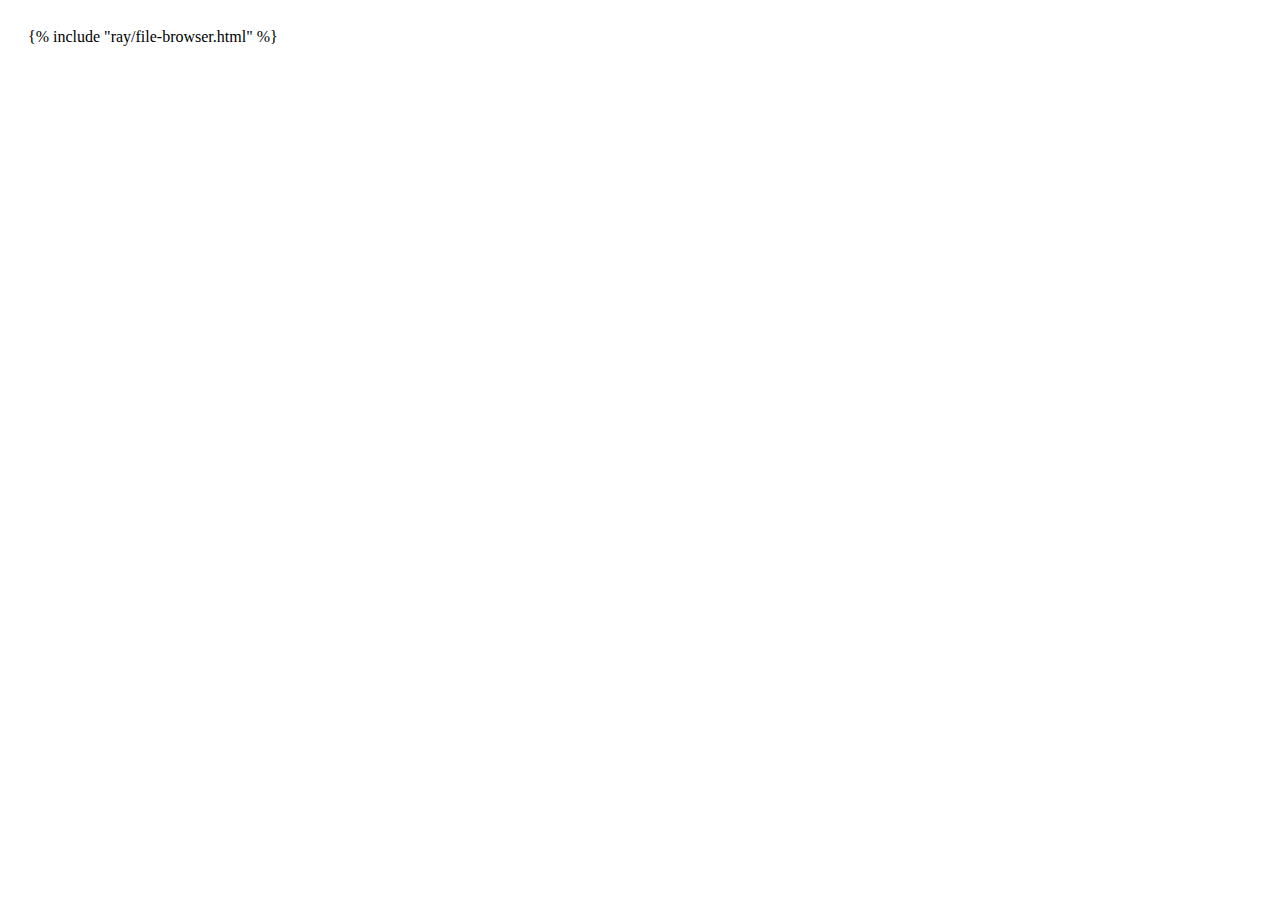
==== ray/templates/ray/index.html @ daa7cddf "" ====
<html xmlns="http://www.w3.org/1999/xhtml">
  <head>
    <script type="text/javascript" src="/media/jquery-ui/js/jquery-1.4.1.min.js"></script>
    <script type="text/javascript" src="/media/jquery-ui/js/jquery-ui-1.8rc1.custom.min.js"></script>
    <script src="/media/codemirror/js/codemirror.js" type="text/javascript"></script>
    <script src="/media/ray/src/jquery.ray.js" type="text/javascript"></script>
    <script src="/media/ray/src/jquery.rayMirrorEditor.js" type="text/javascript"></script>
    <script src="/media/ray/src/jquery.rayWorkspace.js" type="text/javascript"></script>
    <script src="/media/ray/src/jquery.rayFilebrowser.js" type="text/javascript"></script>
    <link  href="/media/ray/css/jquery.ray.css" rel="stylesheet" type="text/css" />
    <link  href="/media/jquery-ui/css/custom-theme/jquery-ui-1.8rc1.custom.css" rel="stylesheet" type="text/css" media="all" />
    <title>CodeMirror: JavaScript demonstration</title>
    <style>
        .CodeMirror-line-numbers  {
            background:none repeat scroll 0 0 #F4F4F4;
            border-right:1px solid #DDDDDD;
            width:30px;
        }
        .CodeMirror-line-numbers div {
            text-align:right;
            font-size:10pt;
            padding:0 5px 0 0;
            font-family:monospace;
        }
        .editbox {
            font-family:monospace;
        }
        #ray-toolbar .ui-ray-pathinfo {
            font-size:137%;
            font-family:fixed;
            font-weight:normal;
            margin-left:8px;
        }
        #ray-toolbar .ui-button-set {
            float:right;
        }
        #ray-toolbar .ui-button {
            height:18px;
            width:22px;
        }
        .ui-ray-buffer-cursorinfo {
            float:right;
            color:#ddd;
            padding:2px 10px;
            font-size:150%;
        }
        .ui-ray-syntax-selector {
            float:right;
        }

    </style>
  </head>
  <body style="padding: 20px;">
    {% include "ray/file-browser.html" %}
  </body>
</html>
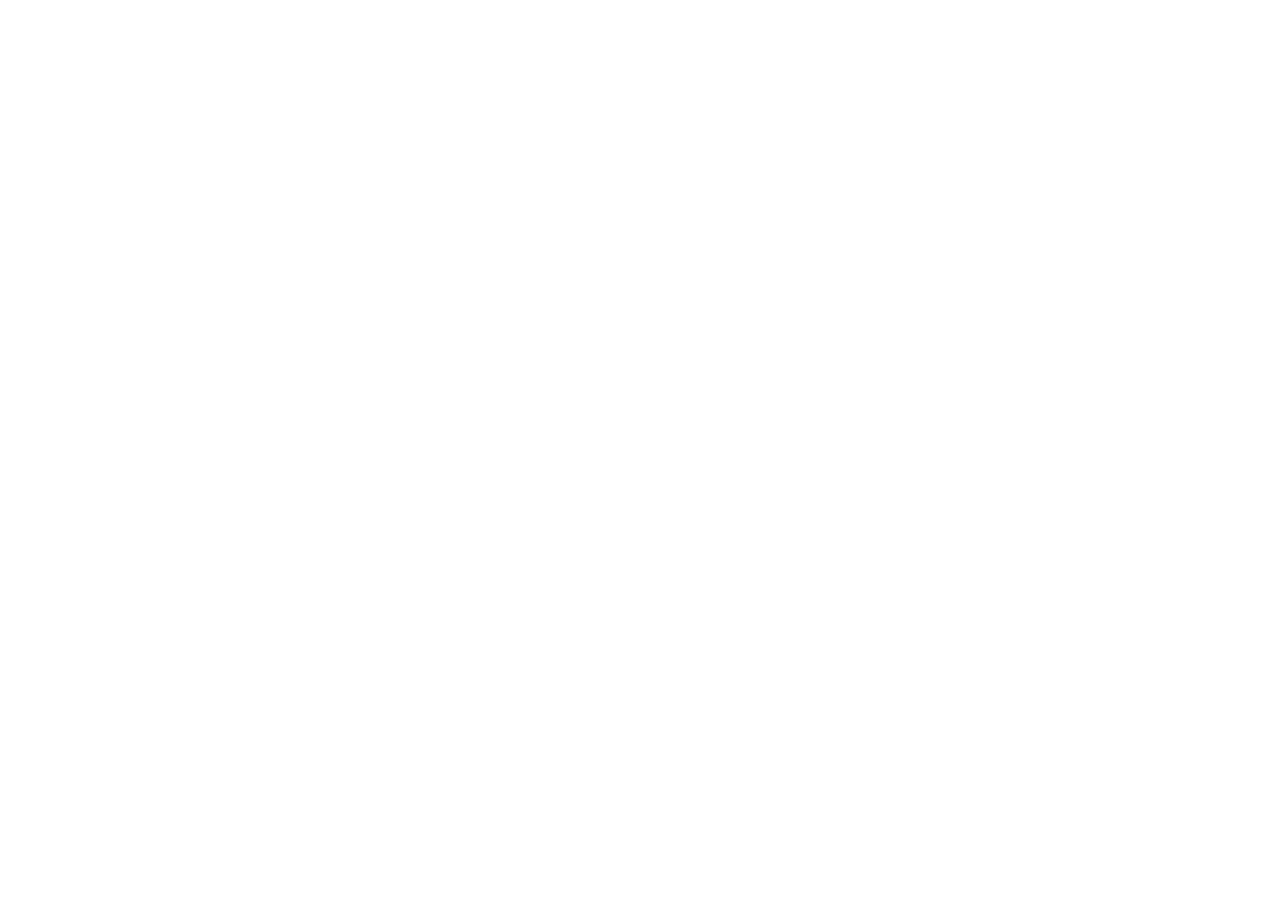
==== commit de658855: "bug fixes, removed console log and some hardcoded paths" ====
--- a/ray/templates/ray/index.html
+++ b/ray/templates/ray/index.html
@@ -1,57 +1,41 @@
-<html xmlns="http://www.w3.org/1999/xhtml">
+<!DOCTYPE HTML PUBLIC "-//W3C//DTD HTML 4.01 Transitional//EN" "http://www.w3.org/TR/1999/REC-html401-19991224/loose.dtd"> 
+<html>
   <head>
-    <script type="text/javascript" src="/media/jquery-ui/js/jquery-1.4.1.min.js"></script>
-    <script type="text/javascript" src="/media/jquery-ui/js/jquery-ui-1.8rc1.custom.min.js"></script>
+    <script type="text/javascript" src="/media/jquery-ui/js/jquery-1.4.2.min.js"></script>
+    <script type="text/javascript" src="/media/jquery-ui/js/jquery-ui-1.8.2.custom.min.js"></script>
+    <!--script src="/media/jquery-splitter/splitter.js" type="text/javascript"></script-->
     <script src="/media/codemirror/js/codemirror.js" type="text/javascript"></script>
     <script src="/media/ray/src/jquery.ray.js" type="text/javascript"></script>
-    <script src="/media/ray/src/jquery.rayMirrorEditor.js" type="text/javascript"></script>
     <script src="/media/ray/src/jquery.rayWorkspace.js" type="text/javascript"></script>
     <script src="/media/ray/src/jquery.rayFilebrowser.js" type="text/javascript"></script>
+    <script src="/media/ray/src/jquery.rayMirrorEditor.js" type="text/javascript"></script>
+    <!--script src="/media/ray/src/jquery.rayPixlr.js" type="text/javascript"></script-->
+    <!--script src="/media/pixlr/_script/pixlr.js" type="text/javascript"></script-->
+    <!--script src="/media/jquery-contextMenu/jquery.contextMenu.js" type="text/javascript"></script-->
+    <!--link  href="/media/jquery-contextMenu/jquery.contextMenu.css" rel="stylesheet" type="text/css" /-->
     <link  href="/media/ray/css/jquery.ray.css" rel="stylesheet" type="text/css" />
-    <link  href="/media/jquery-ui/css/custom-theme/jquery-ui-1.8rc1.custom.css" rel="stylesheet" type="text/css" media="all" />
-    <title>CodeMirror: JavaScript demonstration</title>
-    <style>
-        .CodeMirror-line-numbers  {
-            background:none repeat scroll 0 0 #F4F4F4;
-            border-right:1px solid #DDDDDD;
-            width:30px;
-        }
-        .CodeMirror-line-numbers div {
-            text-align:right;
-            font-size:10pt;
-            padding:0 5px 0 0;
-            font-family:monospace;
-        }
-        .editbox {
-            font-family:monospace;
-        }
-        #ray-toolbar .ui-ray-pathinfo {
-            font-size:137%;
-            font-family:fixed;
-            font-weight:normal;
-            margin-left:8px;
-        }
-        #ray-toolbar .ui-button-set {
-            float:right;
-        }
-        #ray-toolbar .ui-button {
-            height:18px;
-            width:22px;
-        }
-        .ui-ray-buffer-cursorinfo {
-            float:right;
-            color:#ddd;
-            padding:2px 10px;
-            font-size:150%;
-        }
-        .ui-ray-syntax-selector {
-            float:right;
-        }
-
-    </style>
+    <link  href="/media/ray/css/jquery.ray.filebrowser.css" rel="stylesheet" type="text/css" />
+    <link  href="/media/ray/css/jquery.ray.mirroreditor.css" rel="stylesheet" type="text/css" />
+    <link  href="/media/ray/css/jquery.splitter.css" rel="stylesheet" type="text/css" />
+    <link  href="/media/jquery-ui/css/smoothness/jquery-ui-1.8.2.custom.css" rel="stylesheet" type="text/css" media="all" />
+	<script type="text/javascript"> 
+    $(window).load(function(){
+        $('body').ray({
+            'media_path': '{{ MEDIA_URL }}',
+        });
+    });
+	</script>     
+	<script type="text/javascript"> 
+		//Global setting edit these
+	////pixlr.settings.target = 'http://developer.pixlr.com/save_post_modal.php';
+	////pixlr.settings.exit = 'http://developer.pixlr.com/exit_modal.php';
+	////pixlr.settings.credentials = true;
+	////pixlr.settings.method = 'post';
+	</script>     
+    <title>Django Ray Editor</title>
   </head>
-  <body style="padding: 20px;">
-    {% include "ray/file-browser.html" %}
+  <body>
+    
   </body>
 </html>
 
